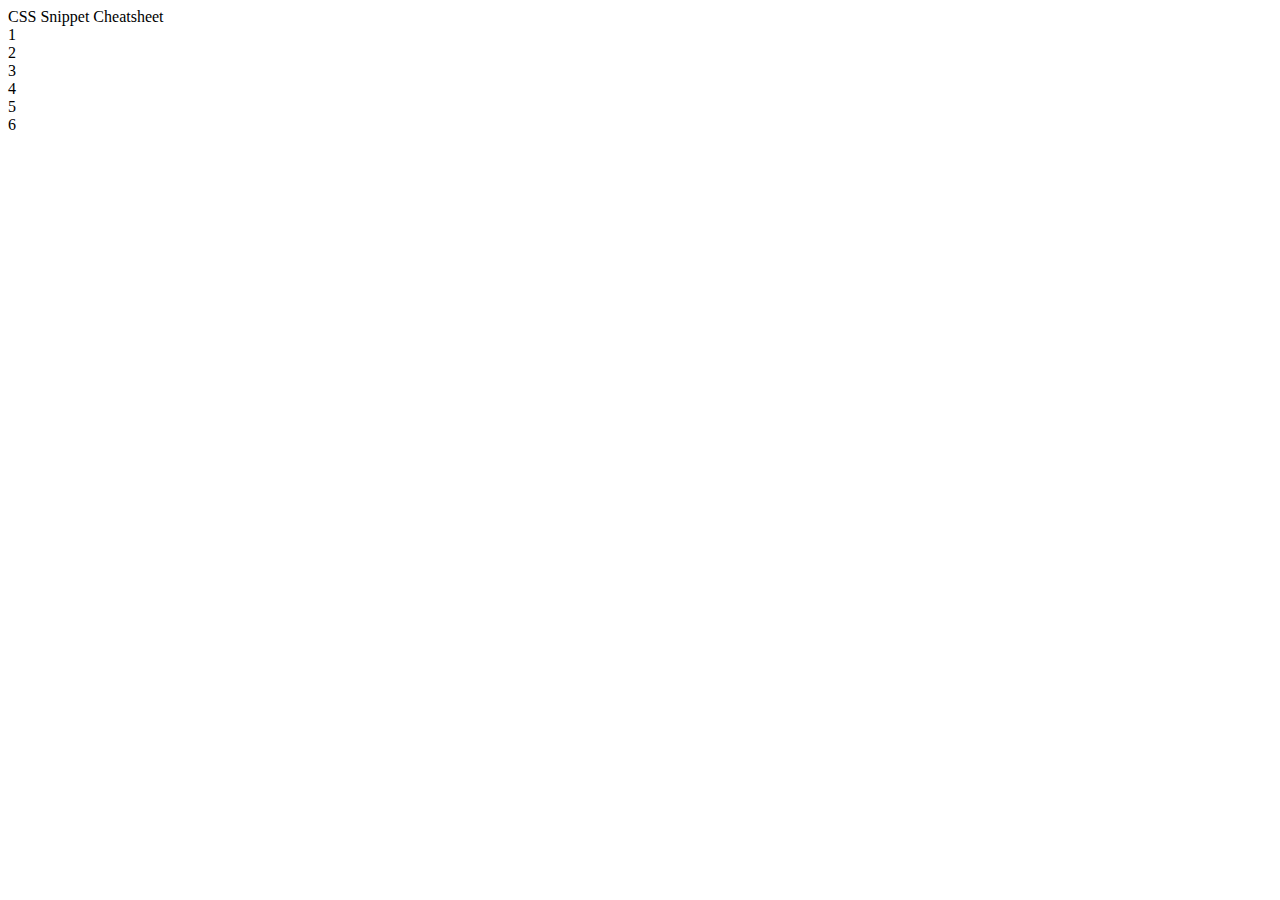
==== index.htm @ 818d366b "try try again" ====
<!DOCTYPE html>
<html lang="en">
<head>
  <meta charset="UTF-8">
  <meta http-equiv="X-UA-Compatible" content="IE=edge">
  <meta name="viewport" content="width=device-width, initial-scale=1.0">
  <link rel="stylesheet" href="style.css">
  <title>Document</title>
</head>
<body>
    <header>CSS Snippet Cheatsheet</header>
      <div>1</div>
      <div>2</div>
      <div>3</div>
      <div>4</div>
      <div>5</div>
      <div>6</div>

  
</body>
</html>
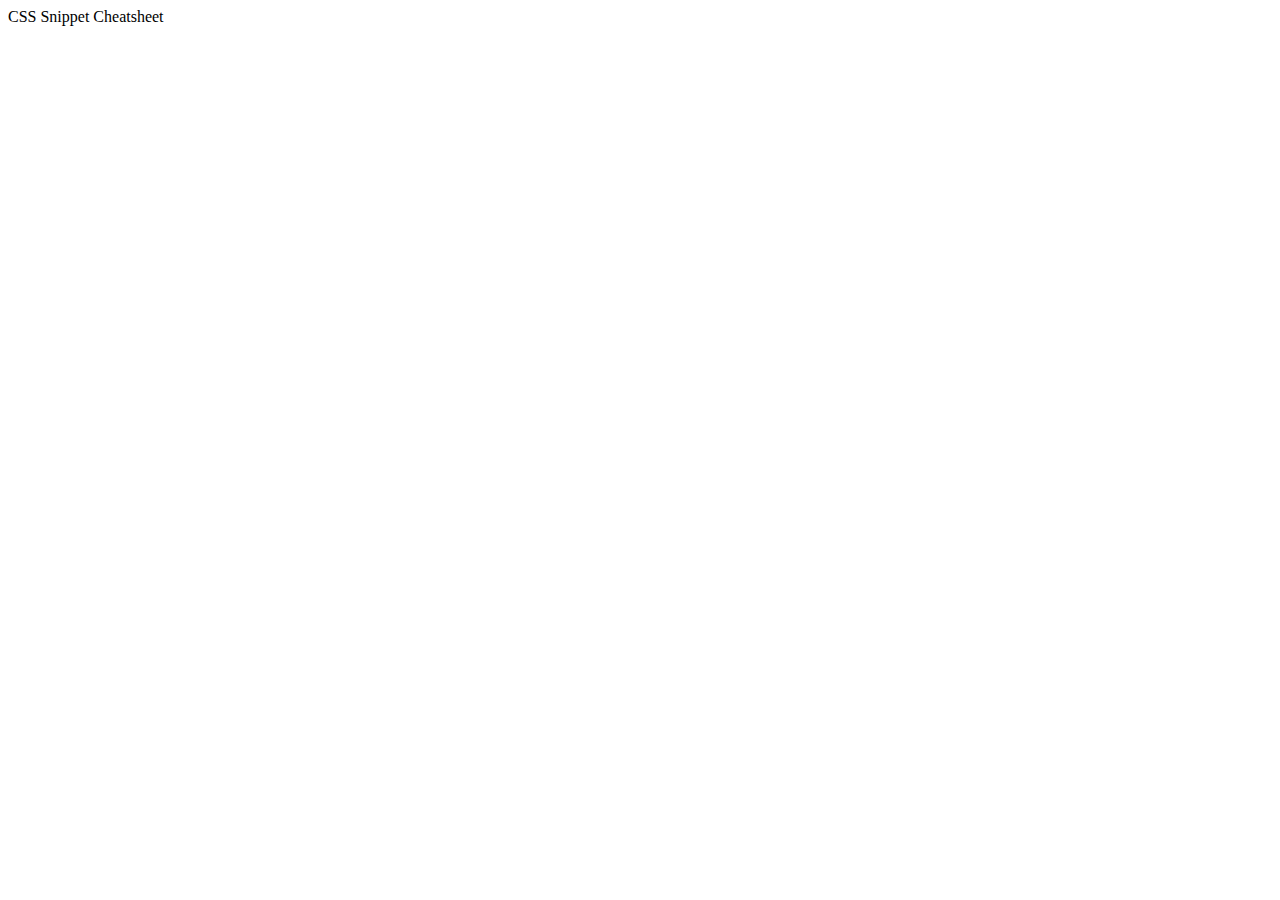
==== commit 297ad89b: "next commit" ====
--- a/index.htm
+++ b/index.htm
@@ -5,16 +5,24 @@
   <meta http-equiv="X-UA-Compatible" content="IE=edge">
   <meta name="viewport" content="width=device-width, initial-scale=1.0">
   <link rel="stylesheet" href="style.css">
-  <title>Document</title>
+  <title>CSS mini project</title>
 </head>
 <body>
     <header>CSS Snippet Cheatsheet</header>
-      <div>1</div>
-      <div>2</div>
-      <div>3</div>
-      <div>4</div>
-      <div>5</div>
-      <div>6</div>
+    <section>
+      <div></div>
+    </section>
+      <div></div>
+    <section>
+      <div></div>
+    </section>
+    <section>
+      <div></div>
+    </section>
+      <div></div>
+    <section>
+      <div></div>
+    </section>
 
   
 </body>
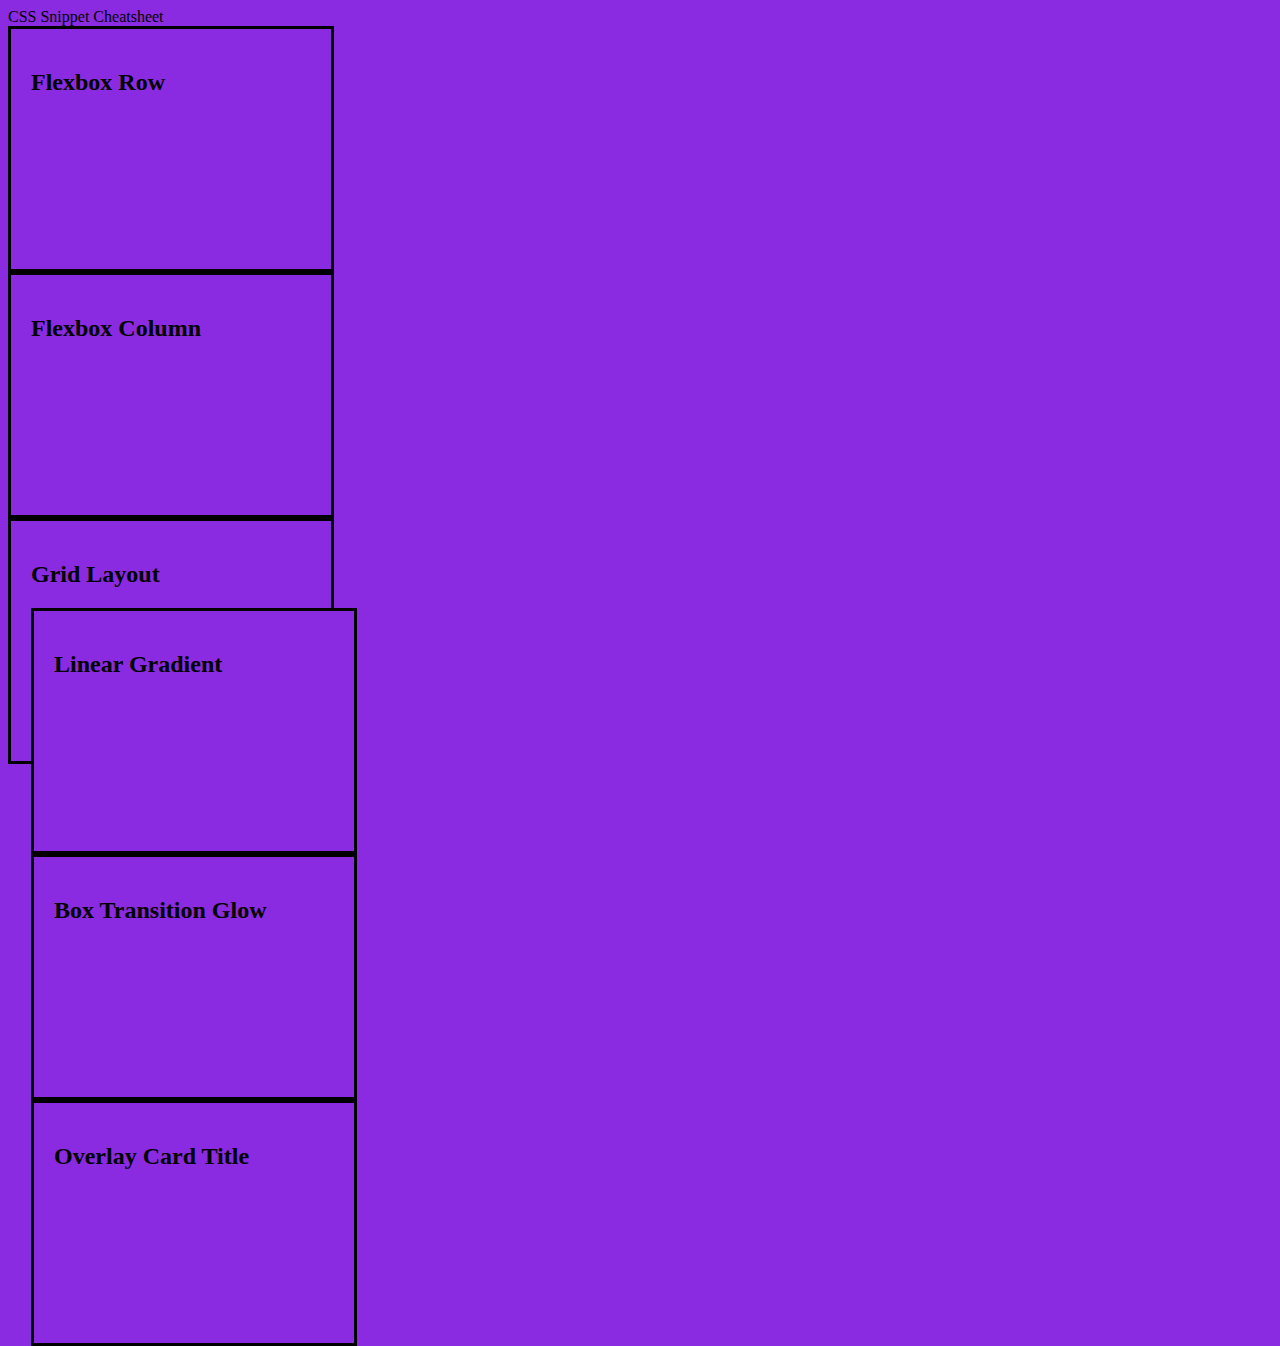
==== commit f1de3ac7: "added css" ====
--- a/index.htm
+++ b/index.htm
@@ -9,18 +9,26 @@
 </head>
 <body>
     <header>CSS Snippet Cheatsheet</header>
-    <section>
+    <section class="container">
+      <h2>Flexbox Row</h2>
       <div></div>
     </section>
-      <div></div>
-    <section>
+    <section class="container">
+      <h2>Flexbox Column</h2>
       <div></div>
     </section>
-    <section>
+    <section class="container">
+      <h2>Grid Layout</h2>
+      <div> </div>
+    <section class="container">
+      <h2>Linear Gradient</h2>
       <div></div>
     </section>
-      <div></div>
-    <section>
+    <section class="container">
+      <h2>Box Transition Glow</h2>
+    </section>
+    <section class="container">
+      <h2>Overlay Card Title</h2>
       <div></div>
     </section>
 
--- a/style.css
+++ b/style.css
@@ -0,0 +1,15 @@
+*{
+  background-color: blueviolet;
+}
+.container{
+  width: 280px;
+  height: 200px;
+  border: 5px;
+  border: solid black;
+  padding: 20px;
+}
+main{
+  display: flex;
+  flex-direction: row;
+  justify-content: space-evenly;
+}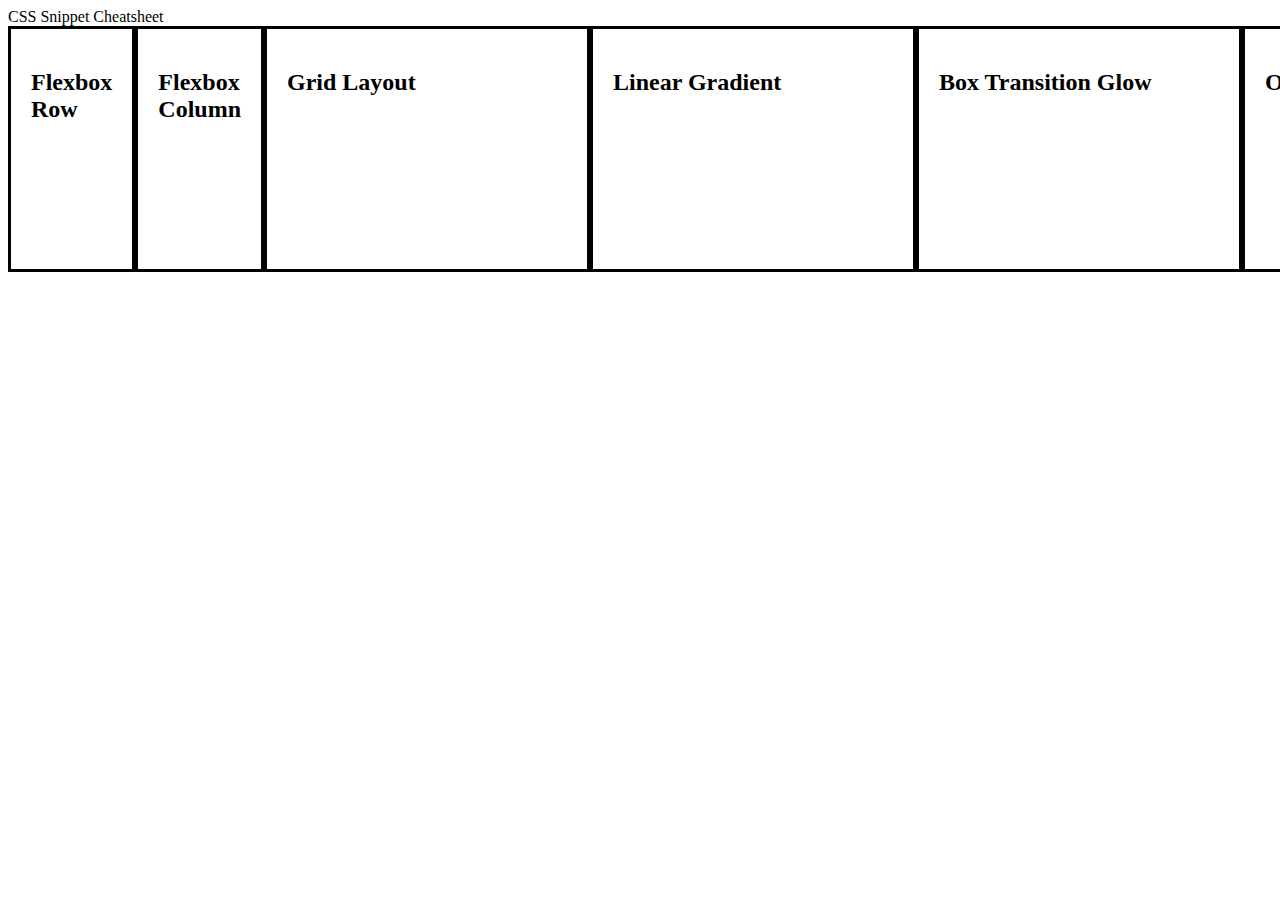
==== commit dc8b745f: "working on grid" ====
--- a/index.htm
+++ b/index.htm
@@ -8,30 +8,39 @@
   <title>CSS mini project</title>
 </head>
 <body>
-    <header>CSS Snippet Cheatsheet</header>
+  <header>CSS Snippet Cheatsheet</header>
+  <main>
     <section class="container">
-      <h2>Flexbox Row</h2>
-      <div></div>
+      <div>
+        <h2>Flexbox Row</h2>
+      </div>
     </section>
     <section class="container">
-      <h2>Flexbox Column</h2>
-      <div></div>
+      <div>
+        <h2>Flexbox Column</h2>
+      </div>
     </section>
-    <section class="container">
-      <h2>Grid Layout</h2>
-      <div> </div>
-    <section class="container">
-      <h2>Linear Gradient</h2>
-      <div></div>
+    
+    <section class="grid-container"> 
+      <div class="container">
+        <h2>Grid Layout</h2>
+      </div>
+    <section>
+      <div class="container">
+        <h2>Linear Gradient</h2>
+      </div>
     </section>
-    <section class="container">
-      <h2>Box Transition Glow</h2>
+    <section>
+      <div class="container">
+        <h2>Box Transition Glow</h2>
+      </div>
     </section>
-    <section class="container">
-      <h2>Overlay Card Title</h2>
-      <div></div>
+    <section>
+      <div class="container">
+        <h2>Overlay Card Title</h2>
+      </div>
     </section>
-
+  </main>
   
 </body>
 </html>--- a/style.css
+++ b/style.css
@@ -1,15 +1,20 @@
-*{
-  background-color: blueviolet;
+* {
+  background-color: gray(60%);
 }
-.container{
+.container {
   width: 280px;
   height: 200px;
   border: 5px;
   border: solid black;
   padding: 20px;
 }
-main{
+main {
   display: flex;
   flex-direction: row;
   justify-content: space-evenly;
+}
+
+.grid-container {
+  display: grid;
+  grid-template-columns: auto auto auto auto;
 }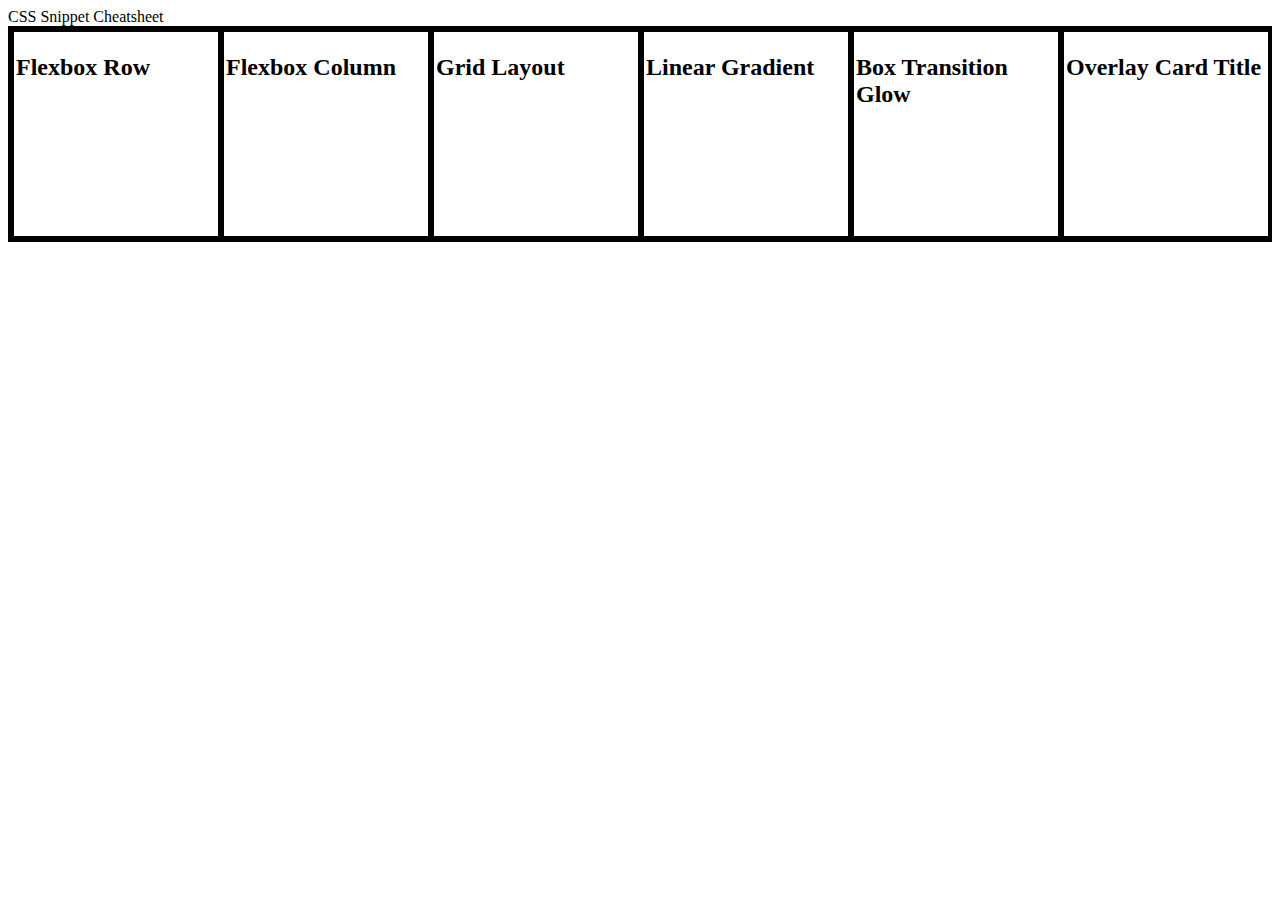
==== commit 8f7c753f: "grid working now" ====
--- a/index.htm
+++ b/index.htm
@@ -1,46 +1,33 @@
 <!DOCTYPE html>
 <html lang="en">
-<head>
-  <meta charset="UTF-8">
-  <meta http-equiv="X-UA-Compatible" content="IE=edge">
-  <meta name="viewport" content="width=device-width, initial-scale=1.0">
-  <link rel="stylesheet" href="style.css">
-  <title>CSS mini project</title>
-</head>
-<body>
-  <header>CSS Snippet Cheatsheet</header>
-  <main>
-    <section class="container">
-      <div>
+  <head>
+    <meta charset="UTF-8" />
+    <meta http-equiv="X-UA-Compatible" content="IE=edge" />
+    <meta name="viewport" content="width=device-width, initial-scale=1.0" />
+    <link rel="stylesheet" href="style.css" />
+    <title>CSS mini project</title>
+  </head>
+  <body>
+    <header>CSS Snippet Cheatsheet</header>
+    <main class="grid-container">
+      <div class="container">
         <h2>Flexbox Row</h2>
       </div>
-    </section>
-    <section class="container">
-      <div>
+      <div class="container">
         <h2>Flexbox Column</h2>
       </div>
-    </section>
-    
-    <section class="grid-container"> 
       <div class="container">
         <h2>Grid Layout</h2>
       </div>
-    <section>
       <div class="container">
         <h2>Linear Gradient</h2>
       </div>
-    </section>
-    <section>
       <div class="container">
         <h2>Box Transition Glow</h2>
       </div>
-    </section>
-    <section>
       <div class="container">
         <h2>Overlay Card Title</h2>
       </div>
-    </section>
-  </main>
-  
-</body>
-</html>+    </main>
+  </body>
+</html>
--- a/style.css
+++ b/style.css
@@ -2,19 +2,20 @@
   background-color: gray(60%);
 }
 .container {
-  width: 280px;
+  width: 200px;
   height: 200px;
   border: 5px;
   border: solid black;
-  padding: 20px;
+  padding: 2px;
 }
-main {
+/* main {
   display: flex;
   flex-direction: row;
   justify-content: space-evenly;
-}
+} */
 
 .grid-container {
   display: grid;
-  grid-template-columns: auto auto auto auto;
+  border: solid black;
+  grid-template-columns: auto auto auto auto auto auto;
 }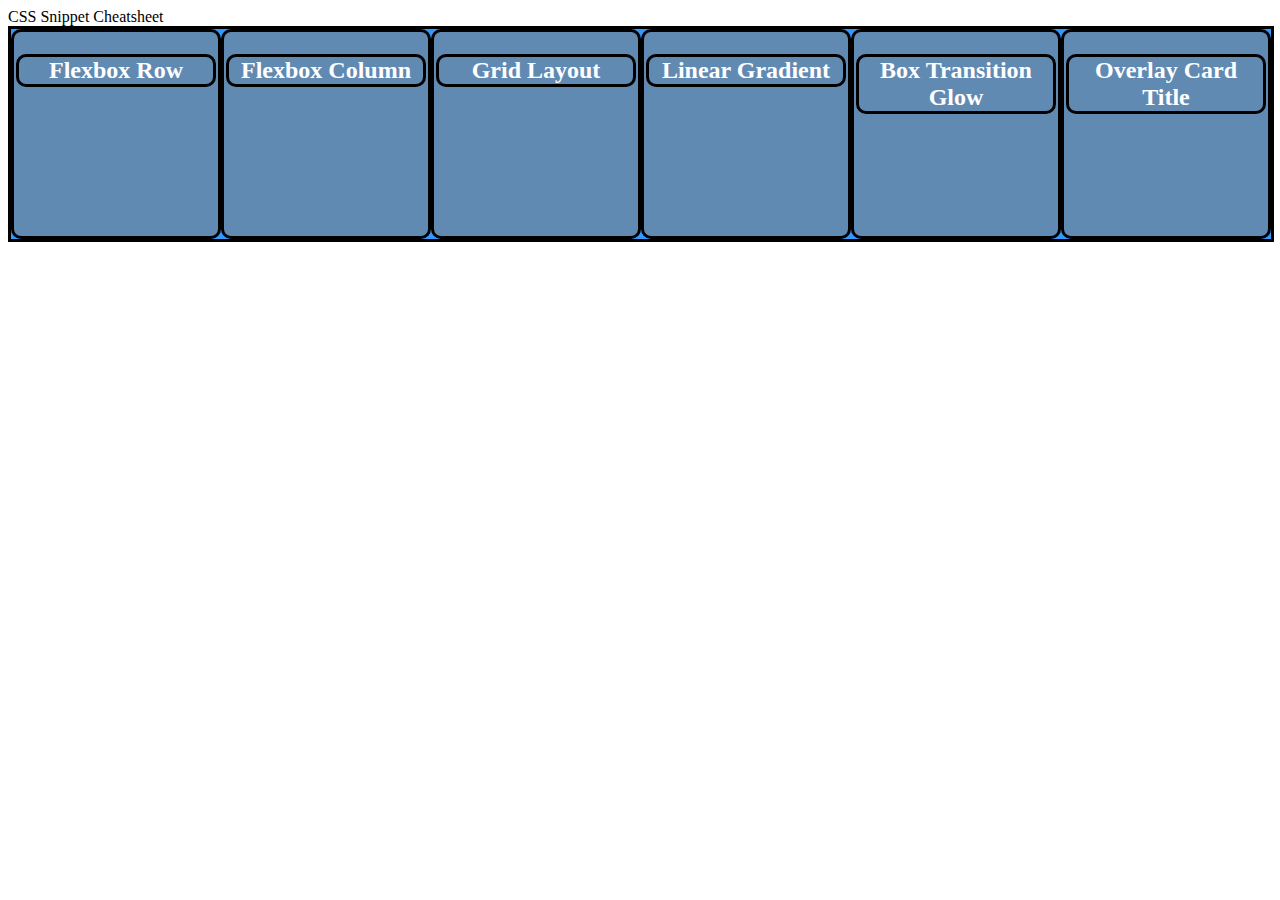
==== commit 670d6f9b: "postion work and centering text, grid to flexbox" ====
--- a/index.htm
+++ b/index.htm
@@ -11,22 +11,22 @@
     <header>CSS Snippet Cheatsheet</header>
     <main class="grid-container">
       <div class="container">
-        <h2>Flexbox Row</h2>
+        <h2 class="header">Flexbox Row</h2>
       </div>
       <div class="container">
-        <h2>Flexbox Column</h2>
+        <h2 class="header">Flexbox Column</h2>
       </div>
       <div class="container">
-        <h2>Grid Layout</h2>
+        <h2 class="header">Grid Layout</h2>
       </div>
       <div class="container">
-        <h2>Linear Gradient</h2>
+        <h2 class="header">Linear Gradient</h2>
       </div>
       <div class="container">
-        <h2>Box Transition Glow</h2>
+        <h2 class="header">Box Transition Glow</h2>
       </div>
       <div class="container">
-        <h2>Overlay Card Title</h2>
+        <h2 class="header">Overlay Card Title</h2>
       </div>
     </main>
   </body>
--- a/style.css
+++ b/style.css
@@ -1,21 +1,31 @@
-* {
-  background-color: gray(60%);
-}
+
 .container {
   width: 200px;
   height: 200px;
   border: 5px;
+  border-radius: 10px;
+  box-shadow: 20px inset;
+  background-color: hsla(120, 0%, 50%, .6);
   border: solid black;
   padding: 2px;
+  position:relative;
 }
-/* main {
-  display: flex;
-  flex-direction: row;
-  justify-content: space-evenly;
-} */
+
+.header {
+  color: white;
+  text-align: center;
+  border: 2px;
+  border-radius: 10px;
+  border: solid black;
+}
 
 .grid-container {
-  display: grid;
+  display: flex;
+  flex-flow: row wrap;
+  background-color: hsla(210, 100%, 50%, .8);
   border: solid black;
   grid-template-columns: auto auto auto auto auto auto;
+  justify-content: space-evenly;
+  position:absolute;
+  align-items: center;
 }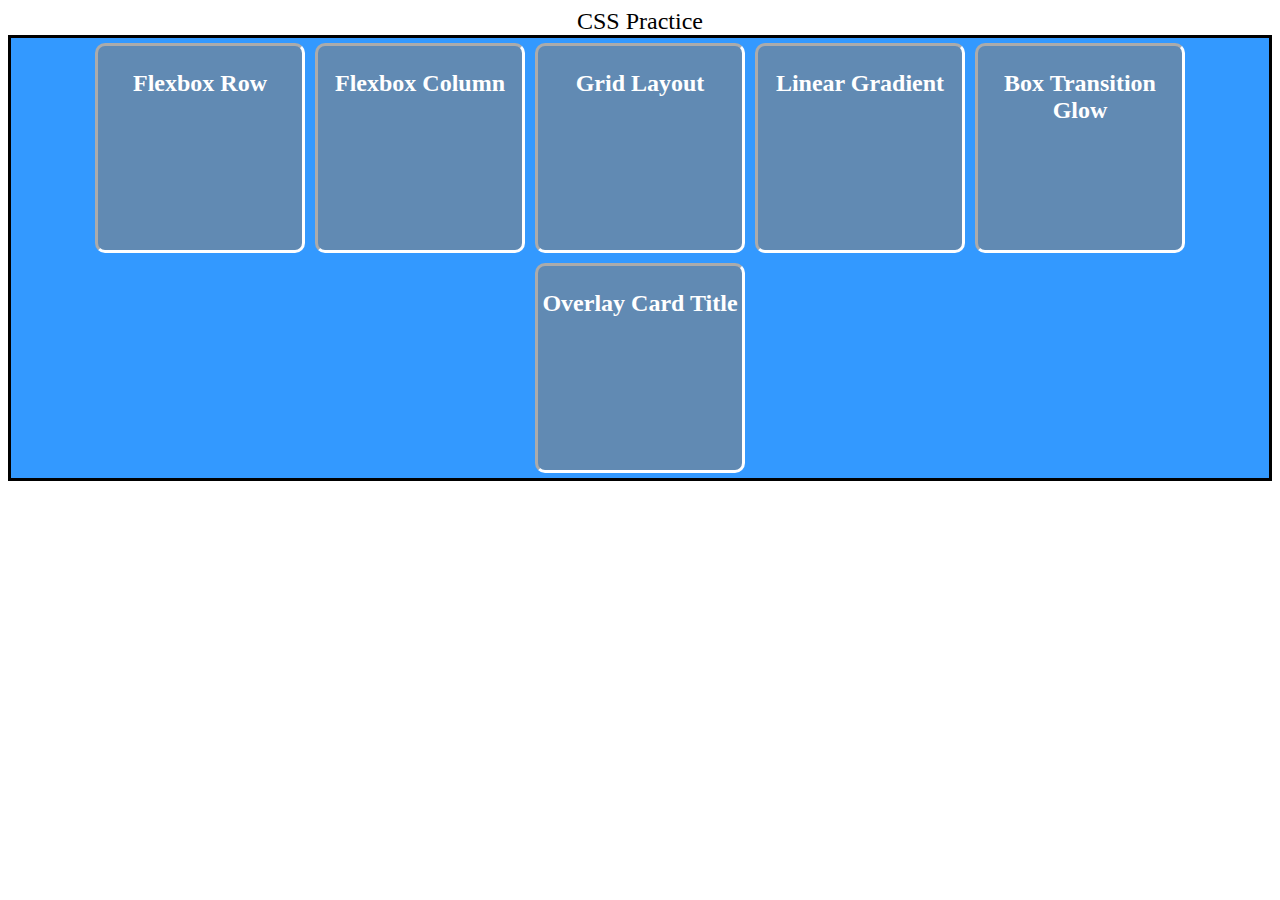
==== commit 942f627d: "more position work and some borders" ====
--- a/index.htm
+++ b/index.htm
@@ -8,26 +8,31 @@
     <title>CSS mini project</title>
   </head>
   <body>
-    <header>CSS Snippet Cheatsheet</header>
-    <main class="grid-container">
-      <div class="container">
-        <h2 class="header">Flexbox Row</h2>
-      </div>
-      <div class="container">
-        <h2 class="header">Flexbox Column</h2>
-      </div>
-      <div class="container">
-        <h2 class="header">Grid Layout</h2>
-      </div>
-      <div class="container">
-        <h2 class="header">Linear Gradient</h2>
-      </div>
-      <div class="container">
-        <h2 class="header">Box Transition Glow</h2>
-      </div>
-      <div class="container">
-        <h2 class="header">Overlay Card Title</h2>
-      </div>
+    <header class="title">CSS Practice</header>
+    <main >
+      <section class="grid-container">
+        <div class="container">
+          <h2 class="header">Flexbox Row</h2>
+        </div>
+        <div class="container">
+          <h2 class="header">Flexbox Column</h2>
+        </div>
+        <div class="container">
+          <h2 class="header">Grid Layout</h2>
+        </div>
+        <div class="container">
+          <h2 class="header">Linear Gradient</h2>
+        </div>
+        <div class="container">
+          <h2 class="header">Box Transition Glow</h2>
+        </div>
+        <div class="container">
+          <h2 class="header">Overlay Card Title</h2>
+        </div>
+      </section>
+      <!-- End FlexBox section -->
+
+      <div></div>
     </main>
   </body>
 </html>
--- a/style.css
+++ b/style.css
@@ -1,12 +1,16 @@
+.title {
+text-align: center;
+font-size: x-large;
+}
 
 .container {
   width: 200px;
   height: 200px;
-  border: 5px;
+  border: 2px;
+  margin: 5px;
   border-radius: 10px;
-  box-shadow: 20px inset;
   background-color: hsla(120, 0%, 50%, .6);
-  border: solid black;
+  border: inset white;
   padding: 2px;
   position:relative;
 }
@@ -14,9 +18,10 @@
 .header {
   color: white;
   text-align: center;
-  border: 2px;
+  padding: 2px;
+  border: 1px;
   border-radius: 10px;
-  border: solid black;
+ 
 }
 
 .grid-container {
@@ -24,8 +29,7 @@
   flex-flow: row wrap;
   background-color: hsla(210, 100%, 50%, .8);
   border: solid black;
-  grid-template-columns: auto auto auto auto auto auto;
-  justify-content: space-evenly;
-  position:absolute;
+  justify-content: center;
+  /* position:absolute; */
   align-items: center;
 }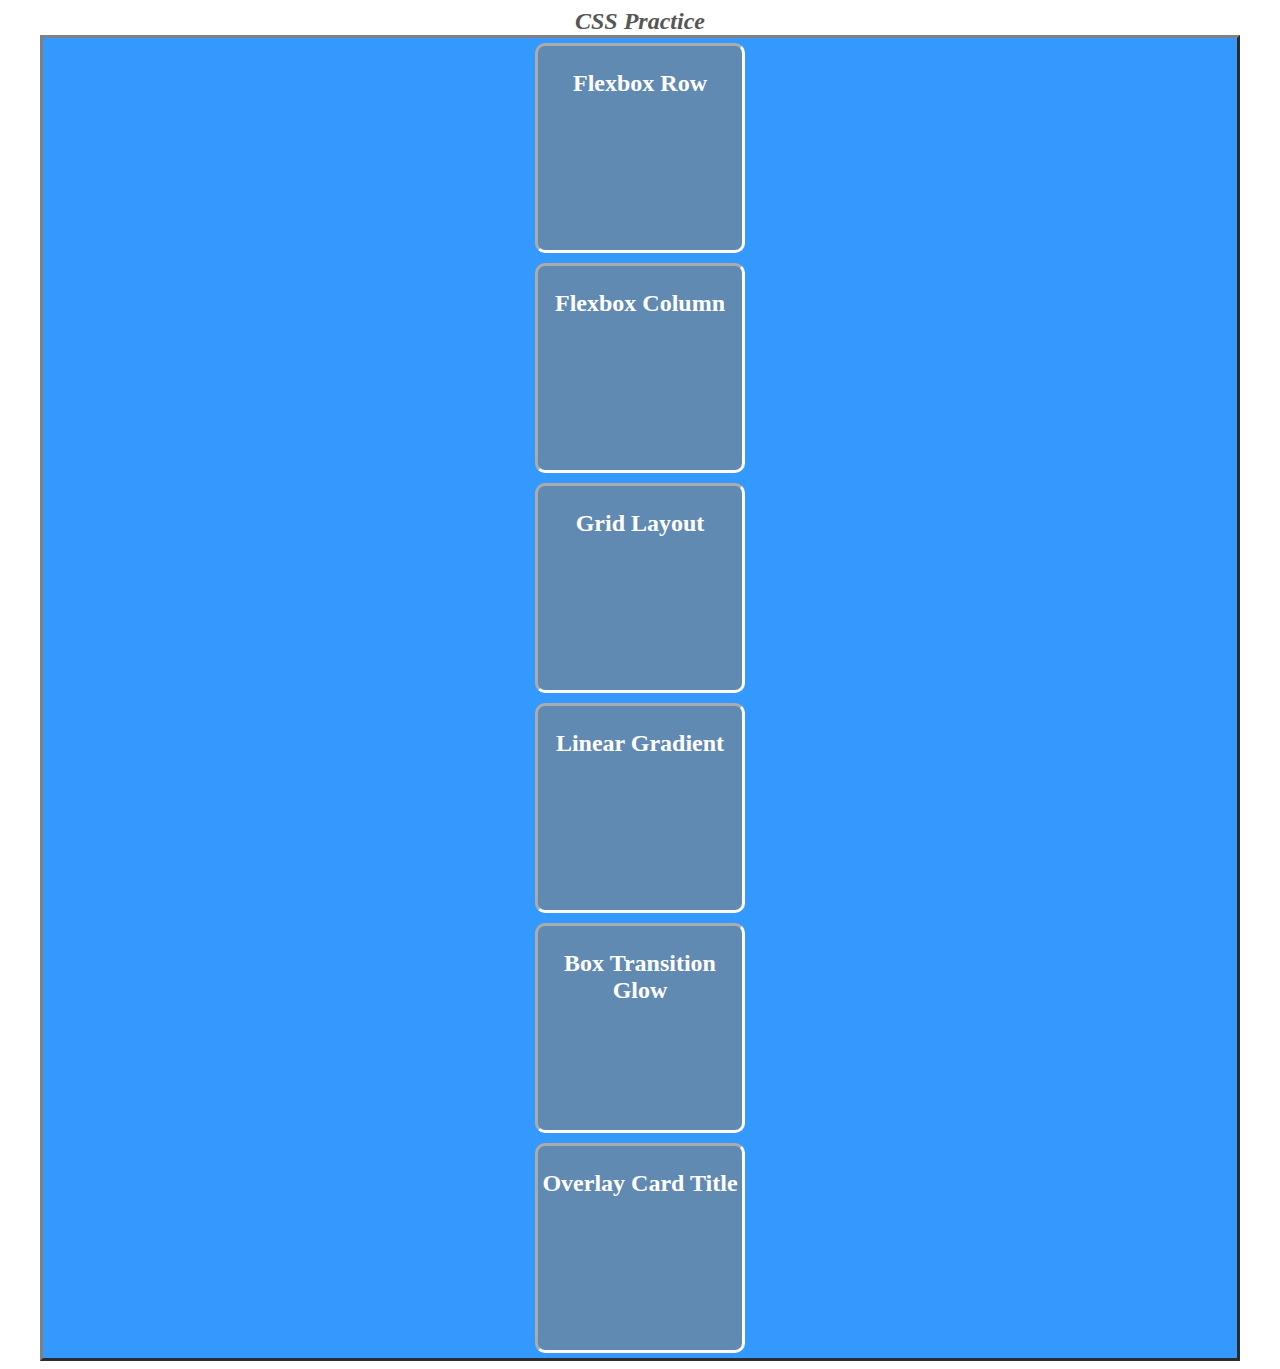
==== commit 15fd2394: "understanding align and justify, cross and main axis" ====
--- a/index.htm
+++ b/index.htm
@@ -9,8 +9,8 @@
   </head>
   <body>
     <header class="title">CSS Practice</header>
-    <main >
-      <section class="grid-container">
+    <main class="main">
+      <section class="flex-container">
         <div class="container">
           <h2 class="header">Flexbox Row</h2>
         </div>
--- a/style.css
+++ b/style.css
@@ -1,6 +1,15 @@
+main {
+  width: 100%;
+  max-width: 1200px;
+  margin: 0 auto;
+}
+
 .title {
 text-align: center;
 font-size: x-large;
+font-weight: bold;
+font-style: italic;
+color: rgb(87, 86, 86);
 }
 
 .container {
@@ -12,7 +21,8 @@
   background-color: hsla(120, 0%, 50%, .6);
   border: inset white;
   padding: 2px;
-  position:relative;
+  flex-grow: 1;
+  flex-wrap: wrap;
 }
 
 .header {
@@ -24,12 +34,48 @@
  
 }
 
-.grid-container {
+.flex-container {
   display: flex;
-  flex-flow: row wrap;
+  flex-wrap: wrap;
+  flex-flow: column;
   background-color: hsla(210, 100%, 50%, .8);
-  border: solid black;
-  justify-content: center;
-  /* position:absolute; */
+  border: outset gray;
+  /* justify-content: center; */
   align-items: center;
+  
+}
+
+nav {
+  background-color: rgb(231, 226, 226);
+}
+
+nav ul {
+  list-style: none;
+  padding: 0%;
+}
+
+nav a {
+  text-decoration: none;
+  color: rgb(38, 135, 220);
+  display: block;
+  padding: 10px;
+}
+
+nav a:hover {
+  background-color: white;
+}
+
+
+@media screen  and (min-width: 768px){
+  nav ul {
+    display: flex;
+  }
+
+  nav li {
+    flex: 1 1 0;
+  }
+  nav {
+    display: flex;
+    justify-content: space-between;
+  }
 }